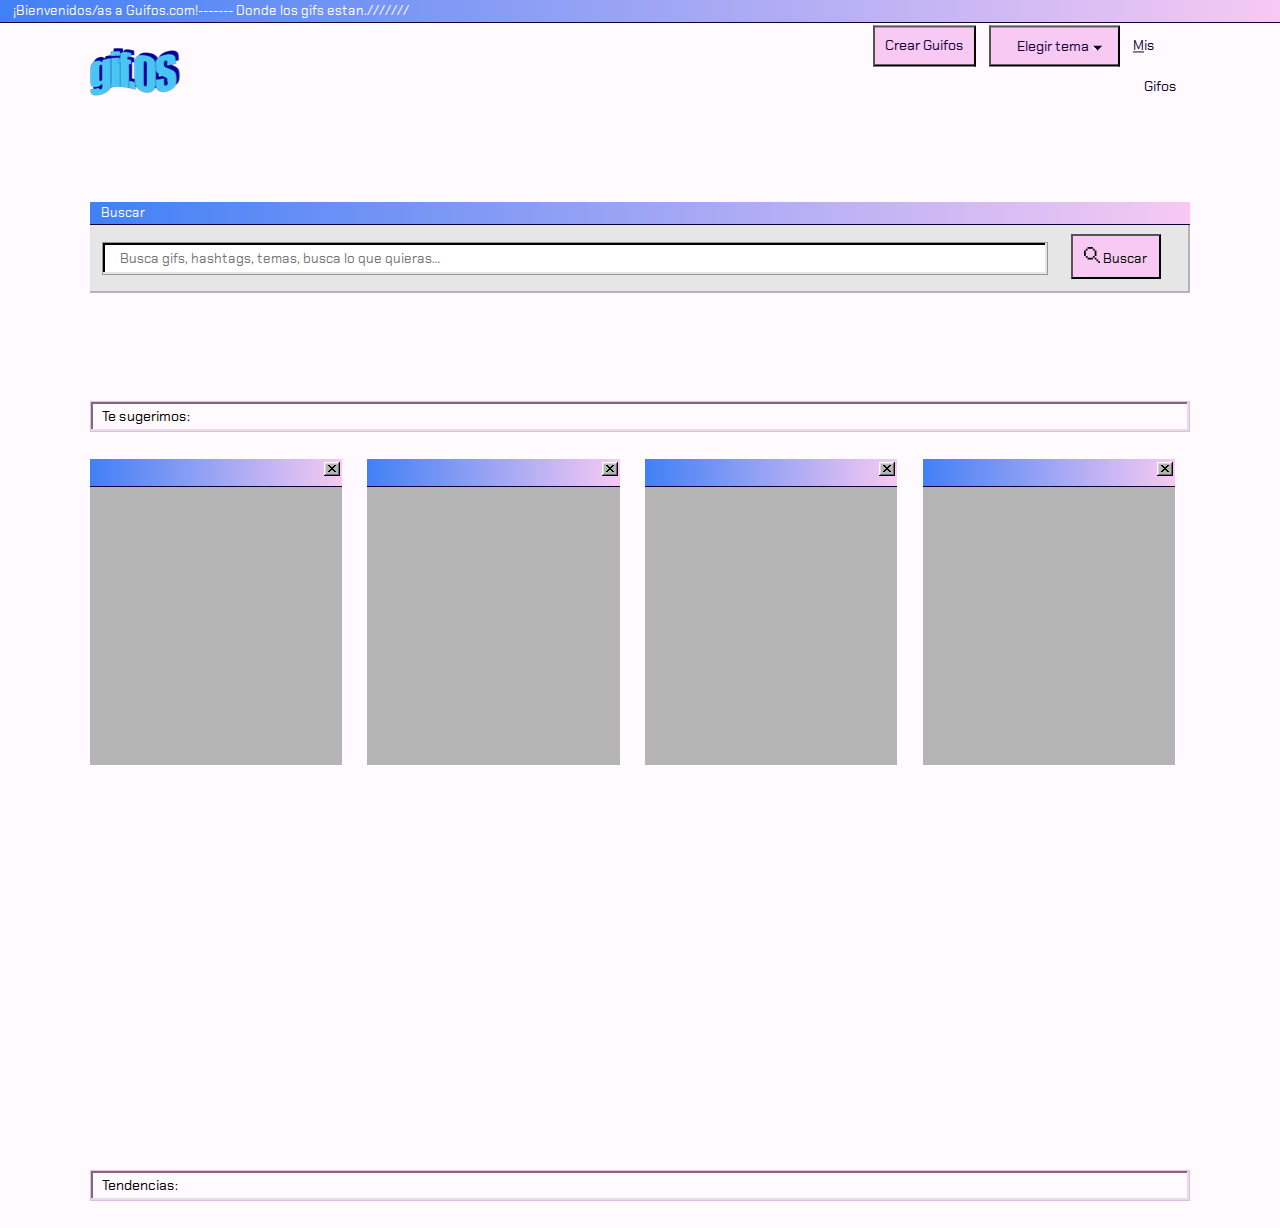
==== index.html @ a1776cd2 "commit first" ====
<!DOCTYPE html>
<html lang="es">
<head>
    <meta charset="UTF-8">
    <meta name="viewport" content="width=device-width, initial-scale=1.0">
    <meta http-equiv="X-UA-Compatible" content="ie=edge">
    <title>Guifos</title>
    <link rel="stylesheet" href="/style/stylenight.css">
    <link rel="stylesheet" href="/style/stylesday.css">
    <link href="https://fonts.googleapis.com/css?family=Chakra+Petch&display=swap" rel="stylesheet">
</head>
<body>
    <header><p> ¡Bienvenidos/as a Guifos.com!------- Donde los gifs estan.///////</p></header>
    <img class= "gifos" src="/images/gifOF_logo.png" alt="Gifos">    
    <div class="lead">    
        <a class= "mygif" href="/create.html"> <p>M</p>is Gifos </a>
        <button class="newthemes"> Elegir tema <img src="/images/dropdown.svg" alt="Temas"><input type="checkbox" id="hide"> 
            <ul class= "themes" >
                <li><a href="/style/stylesday.css">Sailor Day</a></li>
                <li> <a href="/style/stylenight.css">Sailor Night</a></li>
            </ul>
        </button>
        <a class="create" href="create.html"><button class="create"> Crear Guifos</button></a>
    </div>
    <nav class="container" >
        <header><p>Buscar</p></header>
        <input type="text" placeholder="  Busca gifs, hashtags, temas, busca lo que quieras…" name= "search"> 
        <button type = "submit" id= "search"><img src="/images/lupa.svg" alt="Buscar">  Buscar</button>
        <ul class="block">
            <li>Resultado de búsqueda sugerido</li>
            <li>Un resultado similar de búsqueda</li>
            <li>Y otro más</li>
        </ul>
    </nav>
    <div class="middlef"> 
        <p>  Te sugerimos:</p>
    </div>
    <div class="show">
        <article class="gif1"> 
            <header class="diferent"> 
                <button class="close">
                    <img src="/images/close.svg" alt="cerrar">             
                </button>
            </header>
        </article>
        <article class="gif2"> 
            <header class="diferent"> 
                <button class="close">
                    <img src="/images/close.svg" alt="cerrar">             
                </button>
            </header>
        </article>
        <article class="gif3"> 
            <header class="diferent"> 
                <button class="close">
                    <img src="/images/close.svg" alt="cerrar">             
                </button>
            </header>
        </article>
        <article class="gif4"> 
            <header class="diferent"> 
                <button class="close">
                    <img src="/images/close.svg" alt="cerrar">             
                </button>
            </header>
        </article>
        </div>
    
    <div class="middles"> <p>  Tendencias:</p></div>
    <script src="/js/script.js"></script>

    <!--DwN6UmR071VUNKSIXcIg9dmrnEvcz6aA API KEYgiphy-->
    
</body>
</html>
---- style/stylenight.css ----
* {
    font-family: 'Chakra Petch', sans-serif;
    margin: 0;
    padding: 0;
}
body {
width: 100%;
height: 100%;
background: #FFFAFE;
}

@media (max-width: 768px) {

header{
    height: 100%;
    text-align: left;
    background:  linear-gradient(270deg, #F7C9F3 0%, #4180F6 100%);
    box-shadow: 0 1px 0 0 #110038;
    color: white;
    font-size: 13px;
    line-height: 170%;
}

p {
    padding-left: 1%;
}

.gifos {
    position: relative;
    margin-top: 4%;
    margin-left: 7%;
    margin-bottom: -2%;
    z-index: 2;
}

.lead {
    height: 100%;
    display: flex;
    flex-wrap: nowrap;
    position: relative;
    z-index: 1;
    flex-direction: row-reverse;
    transform: translate(-2vw,-4vh);
}
.mygif {
    display: flex;
    font-size: 14px;
    text-decoration: none;
    color: #110038;
    line-height: 7.5vh;
    border: 0;
    
}
.mygif :hover {

}
}
---- style/stylesday.css ----
* {
    font-family: 'Chakra Petch', sans-serif;
    margin: 0;
    padding: 0;
}
body {
background: #FFFAFE;
}
header {
    text-align: left;
    background:  linear-gradient(270deg, #F7C9F3 0%, #4180F6 100%);
    box-shadow: 0 1px 0 0 #110038;
    color: white;
    font-size: 13px;
    line-height: 170%;
}
p {
    padding-left: 1%;
}
.gifos {
    display: flex;
    position: relative;
    margin-top: 2%;
    margin-left: 7%;
    margin-bottom: -2%;
}
.lead {
    display: flex;
    flex-direction: row-reverse;
    flex-wrap: nowrap ;
    margin-right: 7%;
    position: relative;
    transform: translateY(-55%);
}
.newthemes img {
    position: relative  ;
    margin-top: 5%;
    padding-right: 1%;
}

.newthemes {
    display: block;
    position: relative;
    cursor: pointer;
    margin-right: 1vw;
    margin-left: 1vw;
    padding-left: .9vw;
    padding-top: .2vh;
    width: 11%;
    height: 4.5vh;
    line-height: 2vh;
    font-size: 14px;
    color: #110038;
    background: #F7C9F3;
}
.newthemes:hover{
    background: #F7C9F3;
    border: 1px solid #110038;
    box-shadow: inset -1px -1px 0 0 #997D97, inset 1px 1px 0 0 #FFFFFF;
}
#hide{
    display: none;
}
#hide:checked + .themes + .themes li {
    display: block;
}
.themes {    
    display: none;
    margin: 1.5vh -.2vw 0 -8vw;
    position: relative;
    transform: translateX(3.5vw);
    padding: .4rem;
    line-height: 4vh;
    flex-direction: column;
    text-decoration: none;
    background: #E6E6E6;
    border: 1px solid #808080;
    box-shadow: inset -1px -1px 0 0 #B4B4B4, inset 1px 1px 0 0 #FFFFFF;
}
.themes li {
    display: none;
    margin-bottom: 1vh;
    width: 8.8vw;
    height: 5vh;
    line-height: 2vh;
    background: #F0F0F0;
    border: 1px solid #808080;
    box-shadow: inset -1px -1px 0 0 #B4B4B4, inset 1px 1px 0 0 #FFFFFF;
}
.themes li a {
    position: absolute;
    display: inline-flex;
    padding: 1.4vh 0 0 3.vh;
    text-decoration: none;
    text-decoration-line: none ;
    color:#110038 ;
}

.mygif {
    display: inline-flex;
    font-size: 14px;
    text-decoration: none;
    color: #110038;
    line-height: 4.5vh;
    border: 0;
}
.mygif p {
    line-height: 4.5vh;
    text-decoration-line: underline;
    color:  #110038;
}
.mygif:hover {
    border-style: dotted;
   border-width: 1px;
    border-color: 1px solid #110038;
}
a .create {
    text-decoration: none;
    list-style: none;
    position: relative;
    cursor: pointer;
    margin-left: 1vw;
    width: 8vw;
    height: 4.5vh;
    line-height: 1.5vh;
    font-size: 14px;
    color: #110038;
    background: #F7C9F3
}
a .create:hover {
    background: #F7C9F3;
    border: 1px solid #110038;
    box-shadow: inset -1px -1px 0 0 #997D97, inset 1px 1px 0 0 #FFFFFF;
}
.container {
    display: block;
    height: 80%;
    margin: 4% 7% 0 7% ;
    background: #E6E6E6;
   box-shadow: inset -2px -2px 0 0 #B4B4B4, inset 2px 2px 0 0 rgb(230, 227, 227);
}
.container input {
    width: 72vw;
    height: 1vh;
    margin: 2vh 0 2vh 1vw;
    background: #FFFFFF;
    border: 1px solid #979797;
    box-shadow: inset -2px -2px 0 0 #E6E6E6, inset 2px 2px 0 0 #000000;
    color: #110038;
    letter-spacing: 0;
    line-height: 22px;
    padding: 1%;
    }
#search {
    background: #F7C9F3;
    margin-left: 1.5vw;
    cursor: pointer;
    width: 7vw;
    height: 5vh;
    }
#search:hover {
    background: #F7C9F3;
    border: 1px solid #110038;
    box-shadow: inset -1px -1px 0 0 #997D97, inset 1px 1px 0 0 #FFFFFF;
}
.block {
    display: none;
}
.middlef {
    display: flex;
    position: relative;
    font-size: 14px;
    line-height: 1.8rem;
    margin:12vh 7vw 3vh 7vw;
    background: #FFFAFE;
    border: 1px solid #E6BBE2;
    box-shadow: inset -2px -2px 0 0 #E6DCE4, inset 2px 2px 0 0 #80687D;
}
.middlef p {
    text-align: left;
}
.show {
    position: relative;
    margin-left: 7vw;
    display: flex;
    flex-flow: row nowrap;
    }
.show article {
    display: block;
    position: relative;
    margin-right: 2vw;
   background: #B4B4B4;
   height: 34vh;
}
.diferent {
    display: block;
    text-align: left;
    background:  linear-gradient(270deg, #F7C9F3 0%, #4180F6 100%);
    box-shadow: 0 1px 0 0 #110038;
    color: white;
    font-size: 13px;
    height: 3vh;
    width: 19.7vw;
    position: relative;
}
.close {
    margin-left: 18.3vw;
    margin-top: .3vh;
    cursor: pointer;
    background: none;
    border: 0;    
}
.middles {
    position: relative;
    display: flex;
    font-size: 14px;
    line-height: 1.8rem;
    margin:45vh 7vw 3vh 7vw;
    background: #FFFAFE;
    border: 1px solid #E6BBE2;
    box-shadow: inset -2px -2px 0 0 #E6DCE4, inset 2px 2px 0 0 #80687D;
}
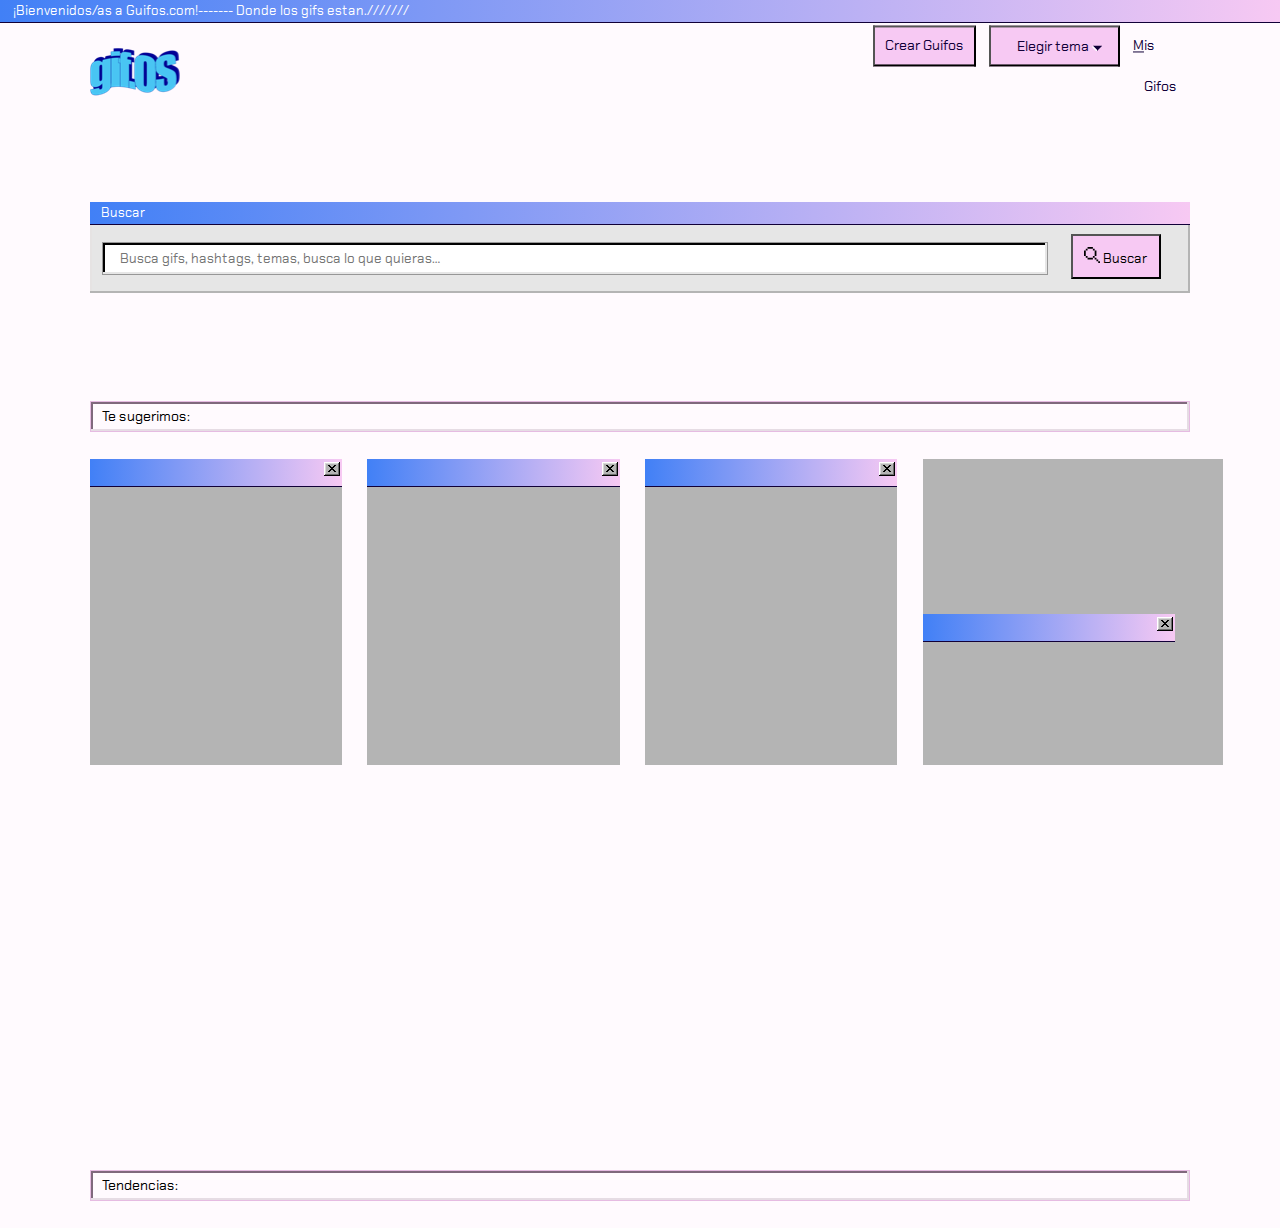
==== commit a3240c8c: "first commit" ====
--- a/index.html
+++ b/index.html
@@ -12,7 +12,7 @@
 <body>
     <header><p> ¡Bienvenidos/as a Guifos.com!------- Donde los gifs estan.///////</p></header>
     <img class= "gifos" src="/images/gifOF_logo.png" alt="Gifos">    
-    <div class="lead">    
+    <div class="lead">
         <a class= "mygif" href="/create.html"> <p>M</p>is Gifos </a>
         <button class="newthemes"> Elegir tema <img src="/images/dropdown.svg" alt="Temas"><input type="checkbox" id="hide"> 
             <ul class= "themes" >
@@ -57,7 +57,8 @@
                 </button>
             </header>
         </article>
-        <article class="gif4"> 
+        <article class="gif4">
+            <iframe src="" frameborder="0"></iframe> 
             <header class="diferent"> 
                 <button class="close">
                     <img src="/images/close.svg" alt="cerrar">             
@@ -65,7 +66,6 @@
             </header>
         </article>
         </div>
-    
     <div class="middles"> <p>  Tendencias:</p></div>
     <script src="/js/script.js"></script>
 
--- a/style/stylesday.css
+++ b/style/stylesday.css
@@ -157,14 +157,14 @@
     cursor: pointer;
     width: 7vw;
     height: 5vh;
-    }
+}
 #search:hover {
     background: #F7C9F3;
     border: 1px solid #110038;
     box-shadow: inset -1px -1px 0 0 #997D97, inset 1px 1px 0 0 #FFFFFF;
 }
 .block {
-    display: none;
+    display: none
 }
 .middlef {
     display: flex;
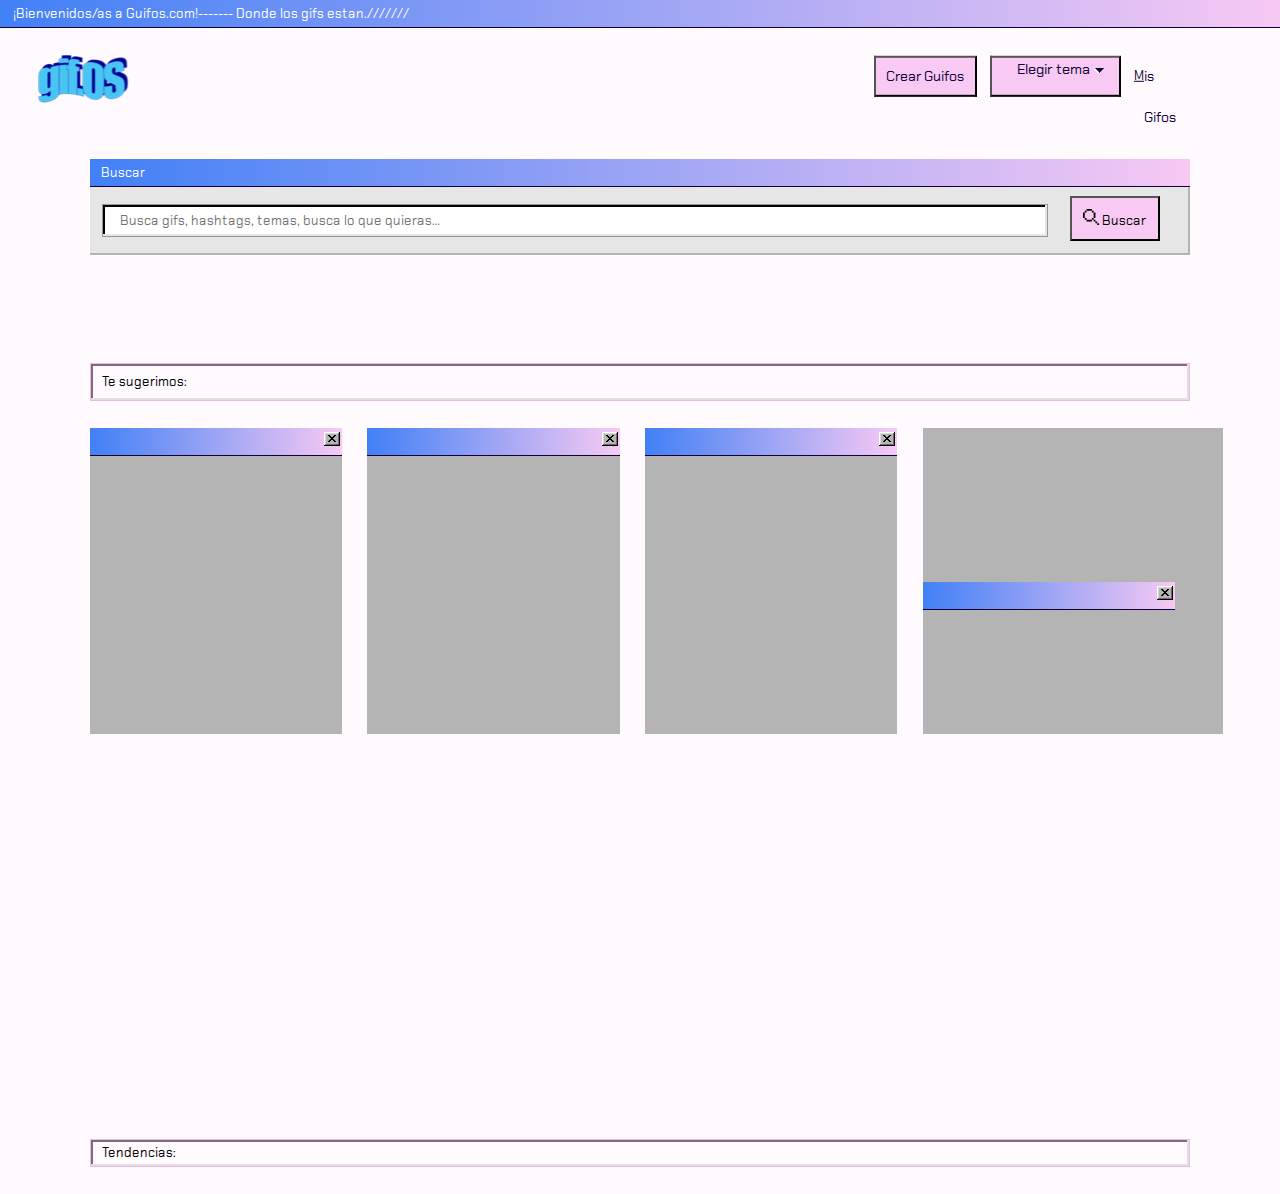
==== commit 71cb57b0: "second commit" ====
--- a/index.html
+++ b/index.html
@@ -10,8 +10,7 @@
     <link href="https://fonts.googleapis.com/css?family=Chakra+Petch&display=swap" rel="stylesheet">
 </head>
 <body>
-    <header><p> ¡Bienvenidos/as a Guifos.com!------- Donde los gifs estan.///////</p></header>
-    <img class= "gifos" src="/images/gifOF_logo.png" alt="Gifos">    
+    <header><p> ¡Bienvenidos/as a Guifos.com!------- Donde los gifs estan.///////</p></header>    
     <div class="lead">
         <a class= "mygif" href="/create.html"> <p>M</p>is Gifos </a>
         <button class="newthemes"> Elegir tema <img src="/images/dropdown.svg" alt="Temas"><input type="checkbox" id="hide"> 
@@ -19,10 +18,11 @@
                 <li><a href="/style/stylesday.css">Sailor Day</a></li>
                 <li> <a href="/style/stylenight.css">Sailor Night</a></li>
             </ul>
+            <img class= "gifos" src="/images/gifOF_logo.png" alt="Gifos">
         </button>
         <a class="create" href="create.html"><button class="create"> Crear Guifos</button></a>
     </div>
-    <nav class="container" >
+    <form class="container" >
         <header><p>Buscar</p></header>
         <input type="text" placeholder="  Busca gifs, hashtags, temas, busca lo que quieras…" name= "search"> 
         <button type = "submit" id= "search"><img src="/images/lupa.svg" alt="Buscar">  Buscar</button>
@@ -31,7 +31,7 @@
             <li>Un resultado similar de búsqueda</li>
             <li>Y otro más</li>
         </ul>
-    </nav>
+    </form>
     <div class="middlef"> 
         <p>  Te sugerimos:</p>
     </div>
--- a/style/stylesday.css
+++ b/style/stylesday.css
@@ -2,17 +2,22 @@
     font-family: 'Chakra Petch', sans-serif;
     margin: 0;
     padding: 0;
-}
+    max-width: 1400px;
+    font-size: .9rem;
+}
+
 body {
 background: #FFFAFE;
 }
+
 header {
     text-align: left;
+    width: 100%;
     background:  linear-gradient(270deg, #F7C9F3 0%, #4180F6 100%);
     box-shadow: 0 1px 0 0 #110038;
     color: white;
-    font-size: 13px;
-    line-height: 170%;
+    font-size: 1rem;
+    line-height: 3vh;
 }
 p {
     padding-left: 1%;
@@ -20,17 +25,14 @@
 .gifos {
     display: flex;
     position: relative;
-    margin-top: 2%;
-    margin-left: 7%;
-    margin-bottom: -2%;
+    transform: translate(-67rem, -2rem);
 }
 .lead {
     display: flex;
     flex-direction: row-reverse;
-    flex-wrap: nowrap ;
     margin-right: 7%;
     position: relative;
-    transform: translateY(-55%);
+    transform: translateY(2rem);
 }
 .newthemes img {
     position: relative  ;
@@ -49,7 +51,7 @@
     width: 11%;
     height: 4.5vh;
     line-height: 2vh;
-    font-size: 14px;
+    font-size: 1rem;
     color: #110038;
     background: #F7C9F3;
 }
@@ -178,6 +180,7 @@
 }
 .middlef p {
     text-align: left;
+    line-height: 4vh ;
 }
 .show {
     position: relative;
